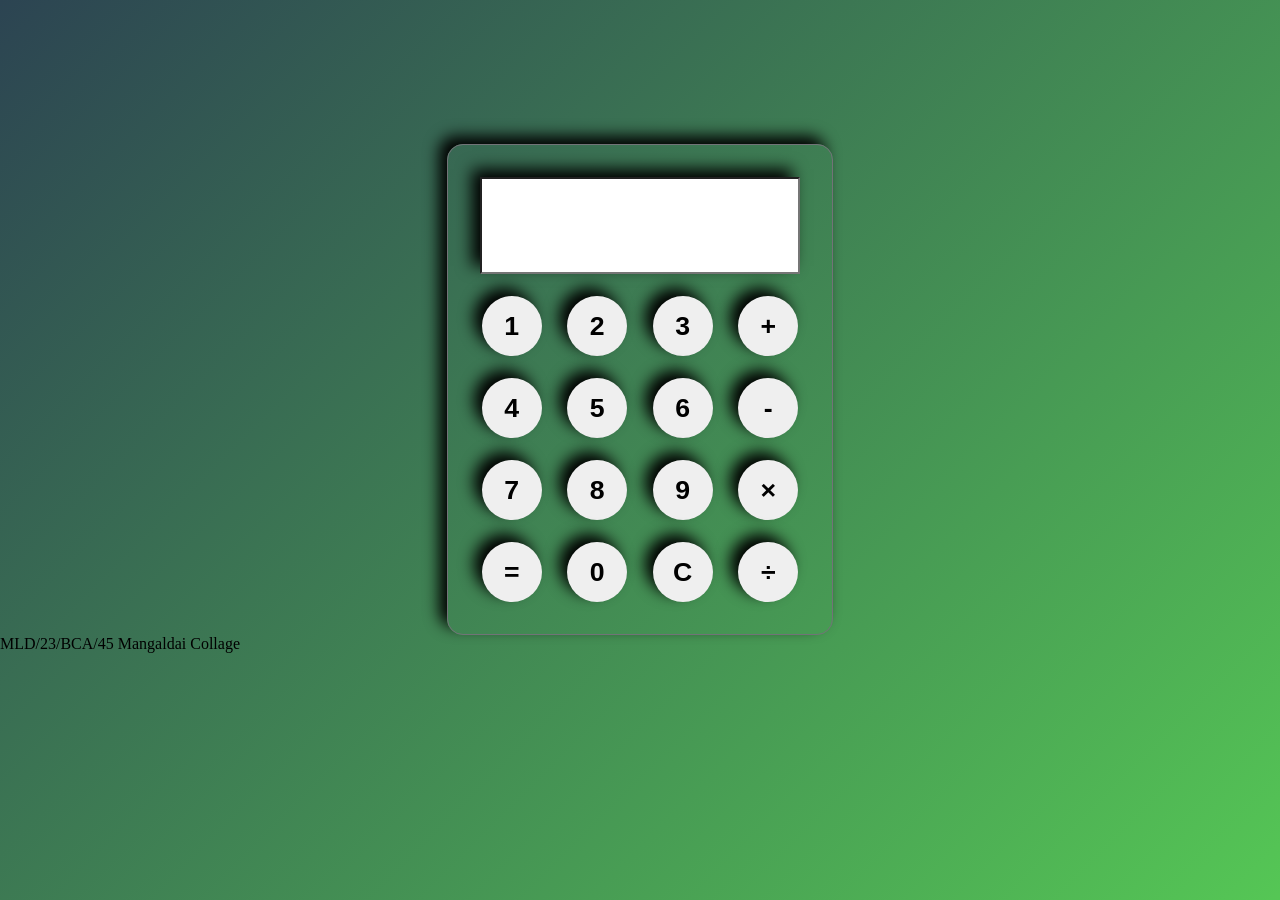
==== index.html @ 7b7737f4 "Rename su.html to index.html" ====
<!DOCTYPE html>
<html>
<head>

    <title>Calculate</title>

<style>
	*{
		margin: 0;
		padding: 0;
		box-sizing: border-box;
	}
	body
	{
		width: 100%;
		height: 100vh;
		display-content: center;
		align-items: center;
		background: linear-gradient(-45deg,#0a0a,#2c4452);
	}
	table
	{
		border: 1px solid #717377;
		padding: 20px;
		border-radius: 16px;
		background: transparent;
		box-shadow: 0px 3px 15px rgba(113,115,119,0.5);
		box-shadow: -8px -8px 15px;
	}
	input
	{
		width: 320px;
		boder: none;
		padding: 24px;
		margin: 10px;
		background: #ffffff;
		box-shadow: 0px 3px 15px rgbs(84,84,84,0.1);
		box-shadow: -8px -8px 15px;
		font-size: 40px;
		text-align: right;
		cursor: pointer;

	}
	button
	{
		border: none;
		width: 60px;
		height: 60px;
		margin: 10px;
		border-radius: 50%;
		background: 
		color:
		font-size: 20px; 
		box-shadow: -8px -8px 15px;
	}
</style>


    <script>
        function appendToDisplay(value) {
            document.getElementById('display').value += value;
        }

        function clearDisplay() {
            document.getElementById('display').value = '';
        }

        function calculateResult() {
            try {
                document.getElementById('display').value = eval(document.getElementById('display').value);
            } catch (error) {
                document.getElementById('display').value = 'Error';
            }
        }
    </script>

</head>

<body>
    <center>
<br><br><br><br><br><br><br><br>
        <table>
            <tr>
                <th colspan="4"><input type="text" id="display" readonly></th>
            </tr>

            <tr>
                <th>
                    <button onclick="appendToDisplay('1')"><h1>1</h1></button>
                </th>
                <th>
                    <button onclick="appendToDisplay('2')"><h1>2</h1></button>
                </th>
                <th>
                    <button onclick="appendToDisplay('3')"><h1>3</h1></button>
                </th>
                <th>
                    <button onclick="appendToDisplay('+')"><h1>+</h1></button>
                </th>
            </tr>

            <tr>
                <th>
                    <button onclick="appendToDisplay('4')"><h1>4</h1></button>
                </th>
                <th>
                    <button onclick="appendToDisplay('5')"><h1>5</h1></button>
                </th>
                <th>
                    <button onclick="appendToDisplay('6')"><h1>6</h1></button>
                </th>
                <th>
                    <button onclick="appendToDisplay('-')"><h1>-</h1></button>
                </th>
            </tr>

            <tr>
                <th>
                    <button onclick="appendToDisplay('7')"><h1>7</h1></button>
                </th>
                <th>
                    <button onclick="appendToDisplay('8')"><h1>8</h1></button>
                </th>
                <th>
                    <button onclick="appendToDisplay('9')"><h1>9</h1></button>
                </th>
                <th>
                    <button onclick="appendToDisplay('*')"><h1>×</h1></button>
                </th>
            </tr>

            <tr>
                <th>
                    <button onclick="calculateResult()"><h1>=</h1></button>
                </th>
                <th>
                    <button onclick="appendToDisplay('0')"><h1>0</h1></button>
                </th>
                <th>
                    <button onclick="clearDisplay()"><h1>C</h1></button>
                </th>
                <th>
                    <button onclick="appendToDisplay('/')"><h1>÷</h1></button>
                </th>
            </tr>
        </table>
    </center>
MLD/23/BCA/45
Mangaldai Collage
</body>
</html>
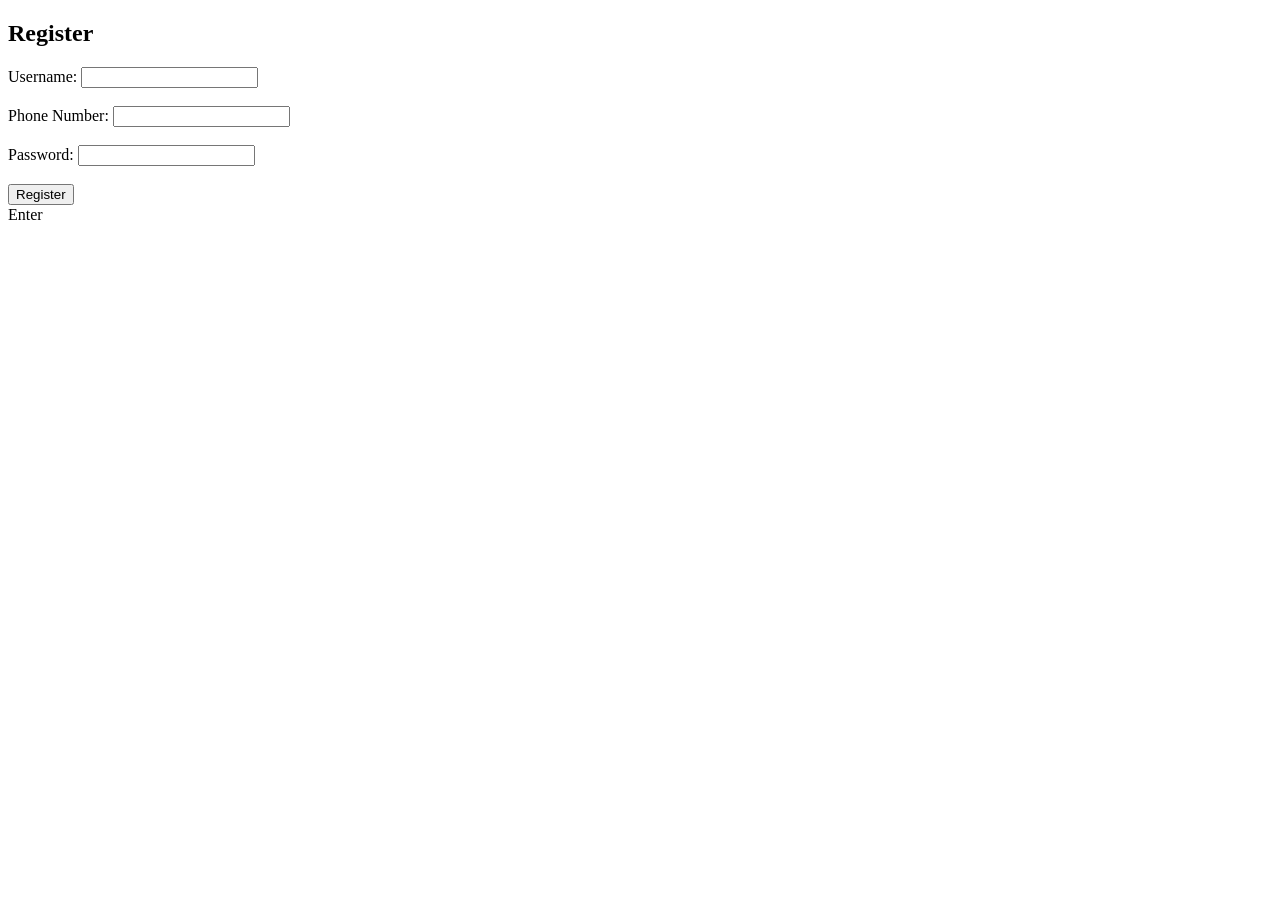
==== commit 22a4cd93: "index.html" ====
--- a/index.html
+++ b/index.html
@@ -1,151 +1,40 @@
 <!DOCTYPE html>
-<html>
+<html lang="en">
 <head>
+    <meta charset="UTF-8">
+    <meta name="viewport" content="width=device-width, initial-scale=1.0">
+    <title>Register</title>
+</head>
+<body>
+    <h2>Register</h2>
+    <form id="registerForm">
+        <label for="username">Username:</label>
+        <input type="text" id="username" required><br><br>
+        
+        <label for="phone">Phone Number:</label>
+        <input type="text" id="phone" required><br><br>
+        
+        <label for="password">Password:</label>
+        <input type="password" id="password" required><br><br>
+        
+        <button type="button" onclick="register()">Register</button>
+    </form>
+    <script>
+        function register() {
+            const username = document.getElementById('username').value;
+            const phone = document.getElementById('phone').value;
+            const password = document.getElementById('password').value;
 
-    <title>Calculate</title>
-
-<style>
-	*{
-		margin: 0;
-		padding: 0;
-		box-sizing: border-box;
-	}
-	body
-	{
-		width: 100%;
-		height: 100vh;
-		display-content: center;
-		align-items: center;
-		background: linear-gradient(-45deg,#0a0a,#2c4452);
-	}
-	table
-	{
-		border: 1px solid #717377;
-		padding: 20px;
-		border-radius: 16px;
-		background: transparent;
-		box-shadow: 0px 3px 15px rgba(113,115,119,0.5);
-		box-shadow: -8px -8px 15px;
-	}
-	input
-	{
-		width: 320px;
-		boder: none;
-		padding: 24px;
-		margin: 10px;
-		background: #ffffff;
-		box-shadow: 0px 3px 15px rgbs(84,84,84,0.1);
-		box-shadow: -8px -8px 15px;
-		font-size: 40px;
-		text-align: right;
-		cursor: pointer;
-
-	}
-	button
-	{
-		border: none;
-		width: 60px;
-		height: 60px;
-		margin: 10px;
-		border-radius: 50%;
-		background: 
-		color:
-		font-size: 20px; 
-		box-shadow: -8px -8px 15px;
-	}
-</style>
-
-
-    <script>
-        function appendToDisplay(value) {
-            document.getElementById('display').value += value;
-        }
-
-        function clearDisplay() {
-            document.getElementById('display').value = '';
-        }
-
-        function calculateResult() {
-            try {
-                document.getElementById('display').value = eval(document.getElementById('display').value);
-            } catch (error) {
-                document.getElementById('display').value = 'Error';
+            if (username && phone && password) {
+                localStorage.setItem('username', username);
+                localStorage.setItem('phone', phone);
+                localStorage.setItem('password', password);
+                alert('Registration successful!');
+                window.location.href = 'login.html';
+            } else {
+                alert('Please fill all fields.');
             }
         }
     </script>
-
-</head>
-
-<body>
-    <center>
-<br><br><br><br><br><br><br><br>
-        <table>
-            <tr>
-                <th colspan="4"><input type="text" id="display" readonly></th>
-            </tr>
-
-            <tr>
-                <th>
-                    <button onclick="appendToDisplay('1')"><h1>1</h1></button>
-                </th>
-                <th>
-                    <button onclick="appendToDisplay('2')"><h1>2</h1></button>
-                </th>
-                <th>
-                    <button onclick="appendToDisplay('3')"><h1>3</h1></button>
-                </th>
-                <th>
-                    <button onclick="appendToDisplay('+')"><h1>+</h1></button>
-                </th>
-            </tr>
-
-            <tr>
-                <th>
-                    <button onclick="appendToDisplay('4')"><h1>4</h1></button>
-                </th>
-                <th>
-                    <button onclick="appendToDisplay('5')"><h1>5</h1></button>
-                </th>
-                <th>
-                    <button onclick="appendToDisplay('6')"><h1>6</h1></button>
-                </th>
-                <th>
-                    <button onclick="appendToDisplay('-')"><h1>-</h1></button>
-                </th>
-            </tr>
-
-            <tr>
-                <th>
-                    <button onclick="appendToDisplay('7')"><h1>7</h1></button>
-                </th>
-                <th>
-                    <button onclick="appendToDisplay('8')"><h1>8</h1></button>
-                </th>
-                <th>
-                    <button onclick="appendToDisplay('9')"><h1>9</h1></button>
-                </th>
-                <th>
-                    <button onclick="appendToDisplay('*')"><h1>×</h1></button>
-                </th>
-            </tr>
-
-            <tr>
-                <th>
-                    <button onclick="calculateResult()"><h1>=</h1></button>
-                </th>
-                <th>
-                    <button onclick="appendToDisplay('0')"><h1>0</h1></button>
-                </th>
-                <th>
-                    <button onclick="clearDisplay()"><h1>C</h1></button>
-                </th>
-                <th>
-                    <button onclick="appendToDisplay('/')"><h1>÷</h1></button>
-                </th>
-            </tr>
-        </table>
-    </center>
-MLD/23/BCA/45
-Mangaldai Collage
 </body>
-</html>
+</html>￼Enter
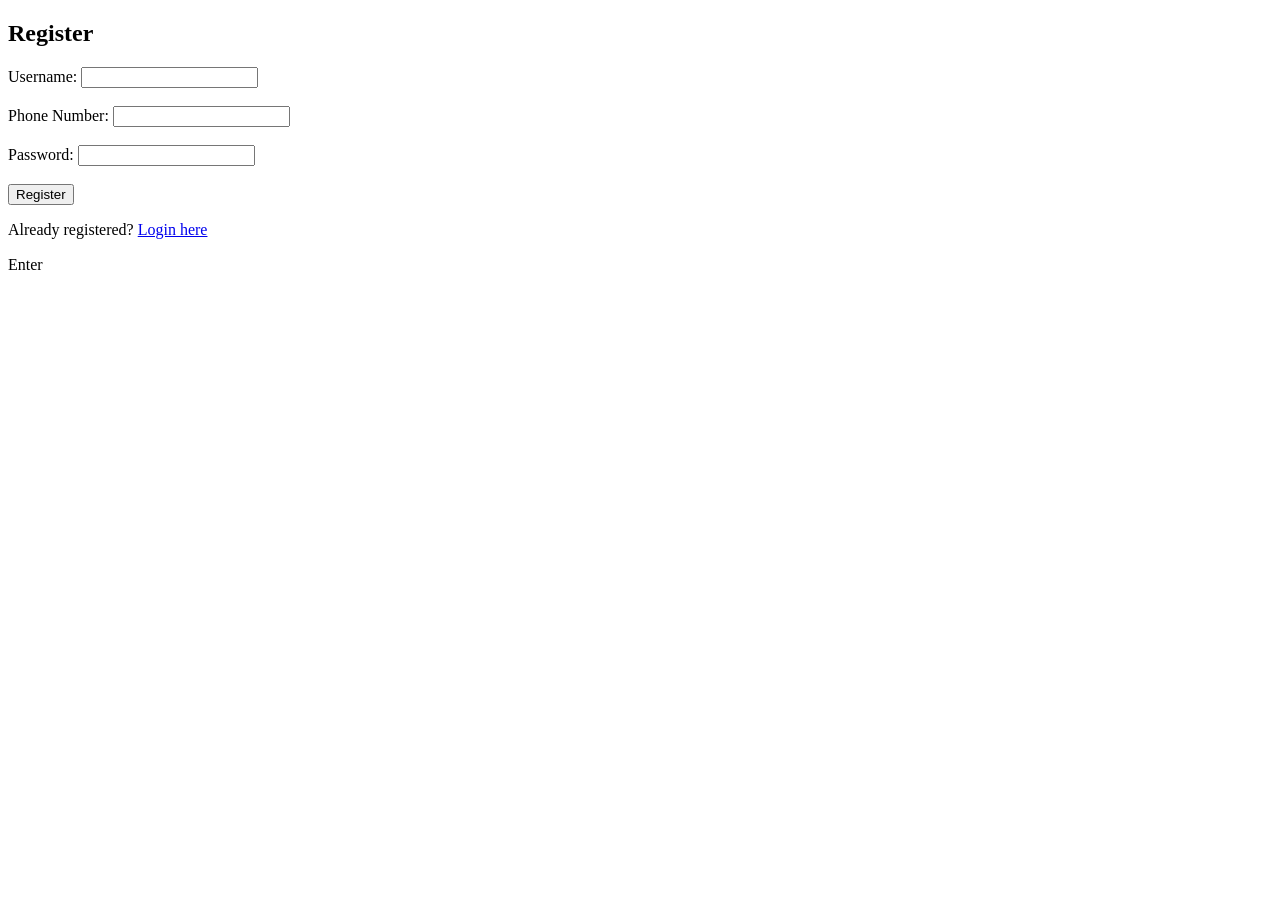
==== commit 24e35b75: "index.html Added a login prompt for already registered users." ====
--- a/index.html
+++ b/index.html
@@ -7,18 +7,23 @@
 </head>
 <body>
     <h2>Register</h2>
-    <form id="registerForm">
-        <label for="username">Username:</label>
-        <input type="text" id="username" required><br><br>
-        
-        <label for="phone">Phone Number:</label>
-        <input type="text" id="phone" required><br><br>
-        
-        <label for="password">Password:</label>
-        <input type="password" id="password" required><br><br>
-        
-        <button type="button" onclick="register()">Register</button>
-    </form>
+<form id="registerForm">
+    <label for="username">Username:</label>
+    <input type="text" id="username" required><br><br>
+
+    <label for="phone">Phone Number:</label>
+    <input type="text" id="phone" required><br><br>
+
+    <label for="password">Password:</label>
+    <input type="password" id="password" required><br><br>
+
+    <button type="button" onclick="register()">Register</button>
+
+    <p>
+        Already registered?
+        <a href="Login.html">Login here</a>
+    </p>
+</form>
     <script>
         function register() {
             const username = document.getElementById('username').value;
@@ -30,7 +35,7 @@
                 localStorage.setItem('phone', phone);
                 localStorage.setItem('password', password);
                 alert('Registration successful!');
-                window.location.href = 'login.html';
+                window.location.href = 'Login.html';
             } else {
                 alert('Please fill all fields.');
             }
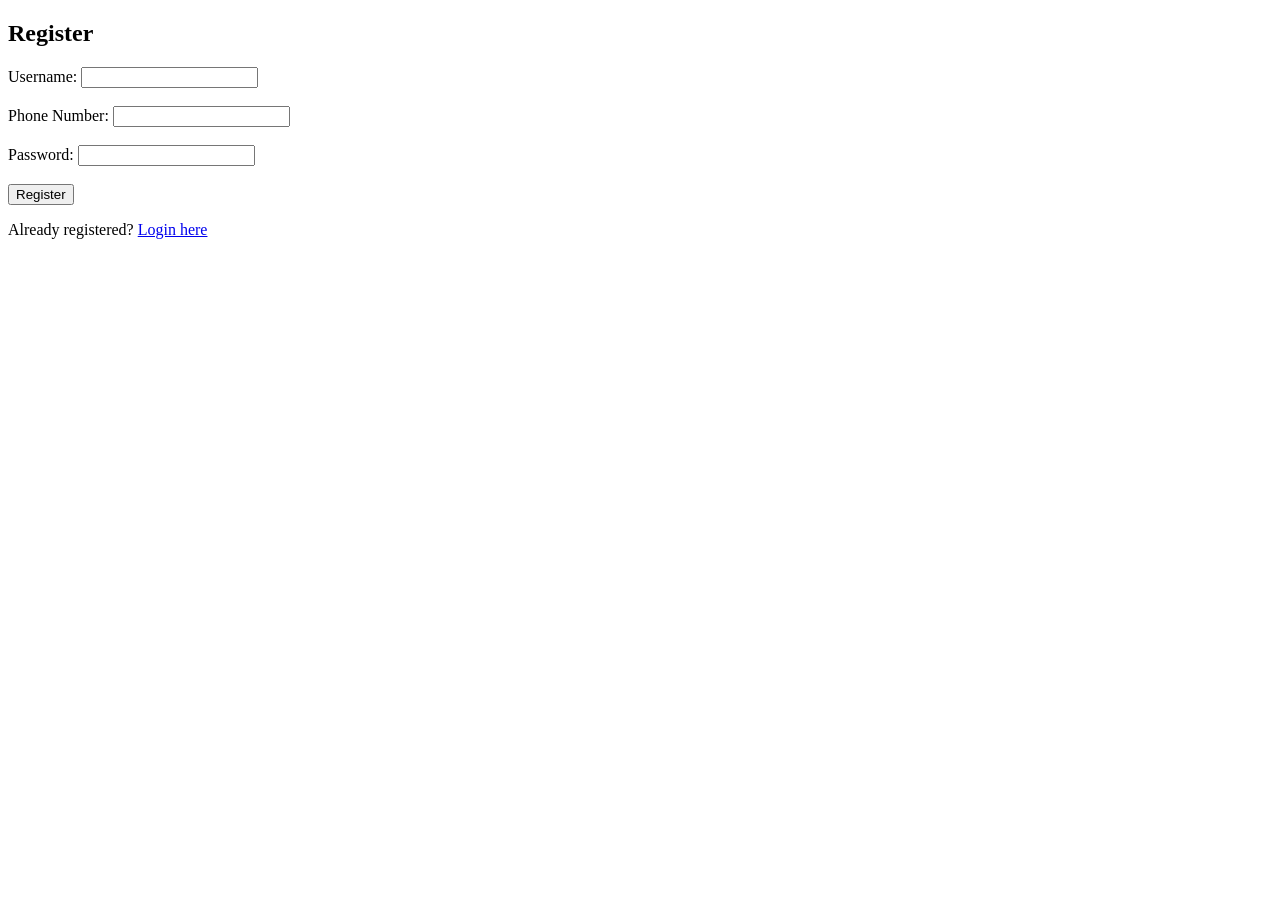
==== commit ed3bf469: "index.html" ====
--- a/index.html
+++ b/index.html
@@ -42,4 +42,4 @@
         }
     </script>
 </body>
-</html>￼Enter
+</html>
